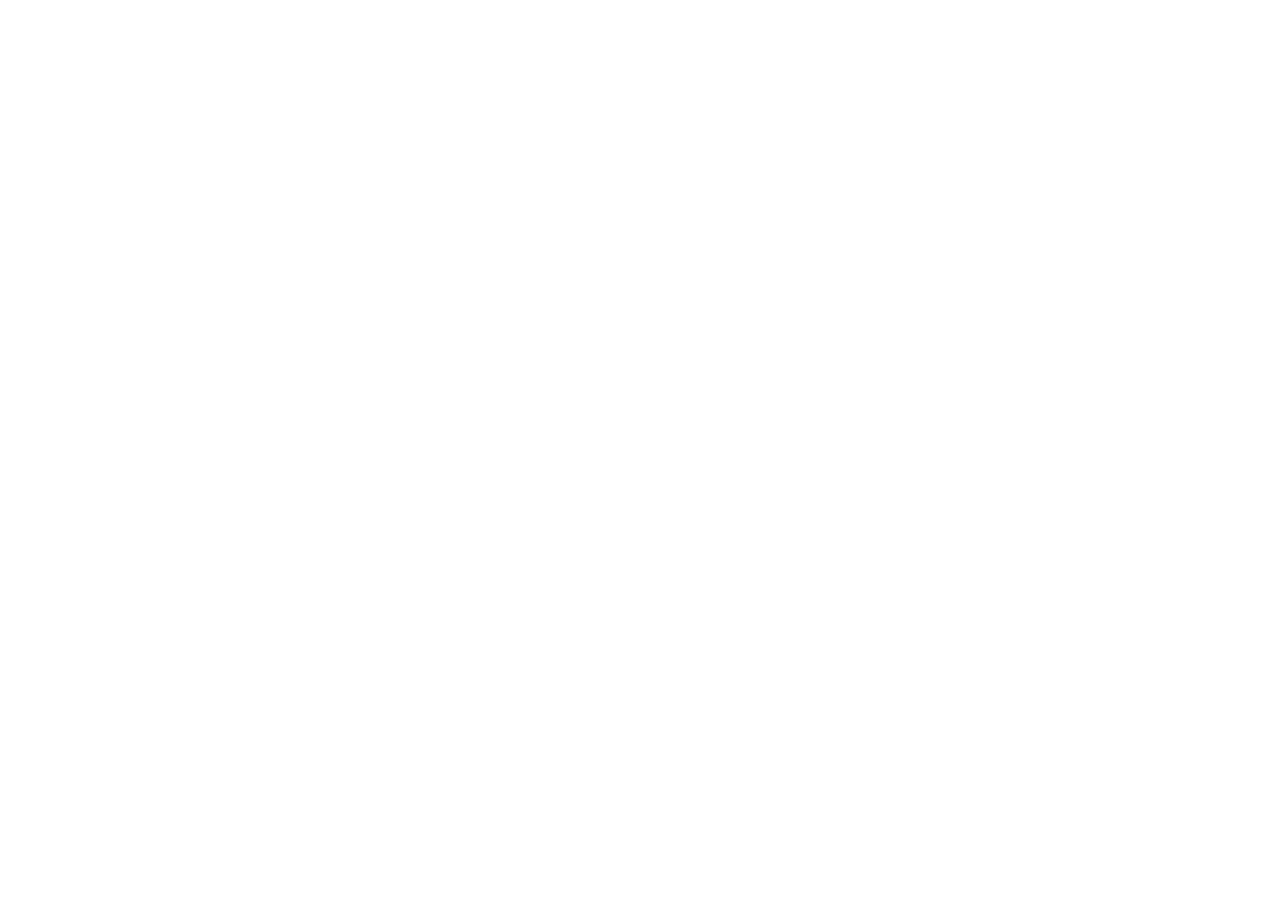
==== index.html @ 485df62c "commit 2" ====
<!DOCTYPE html>
<html lang="en">
<head>
    <meta charset="UTF-8">
    <meta name="viewport" content="width=device-width, initial-scale=1.0">
    <title>Document</title>
    <link rel="stylesheet" href="style.css">
</head>
<body>
    
<!-- <h1>hey
</h1> -->
    <script src="script.js"></script>
</body>
</html>
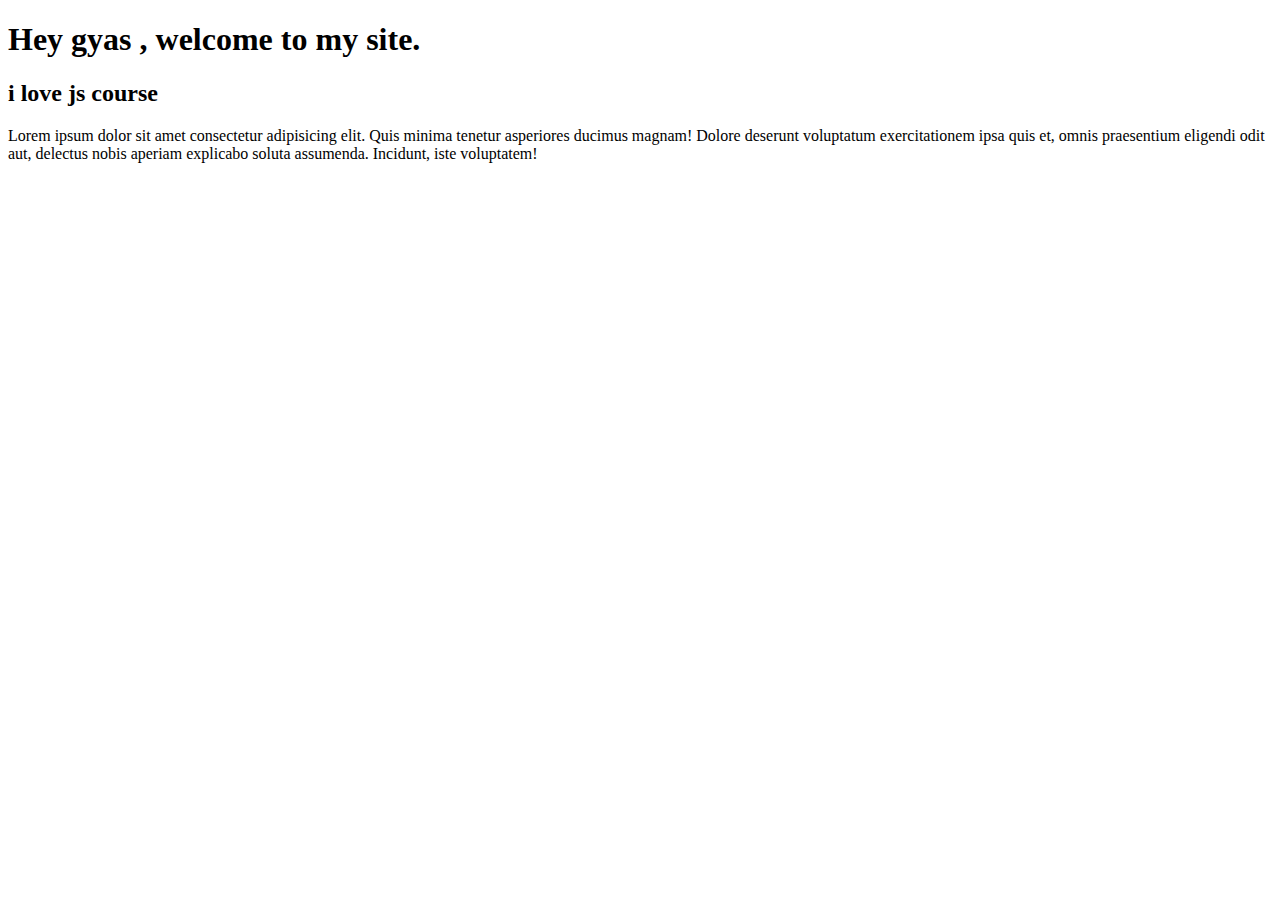
==== commit 13a4e78d: "DOM and appncollage practice ques only 2" ====
--- a/index.html
+++ b/index.html
@@ -1,15 +1,22 @@
 <!DOCTYPE html>
 <html lang="en">
+
 <head>
     <meta charset="UTF-8">
     <meta name="viewport" content="width=device-width, initial-scale=1.0">
     <title>Document</title>
     <link rel="stylesheet" href="style.css">
 </head>
+
 <body>
-    
-<!-- <h1>hey
-</h1> -->
+
+    <h1 class="channel_js">Hey gyas , welcome to my site.
+    </h1>
+    <h2 class="channel_js">i love js course
+    </h2>
+    <p>Lorem ipsum dolor sit amet consectetur adipisicing elit. Quis minima tenetur asperiores ducimus magnam! Dolore deserunt voluptatum exercitationem ipsa quis et, omnis praesentium eligendi odit aut, delectus nobis aperiam explicabo soluta assumenda. Incidunt, iste voluptatem!</p>
+    <script src="array.js"></script>
     <script src="script.js"></script>
 </body>
+
 </html>--- a/style.css
+++ b/style.css
@@ -0,0 +1,4 @@
+.channel{
+    color: antiquewhite;
+    background-color:rgb(2, 49, 49);
+}